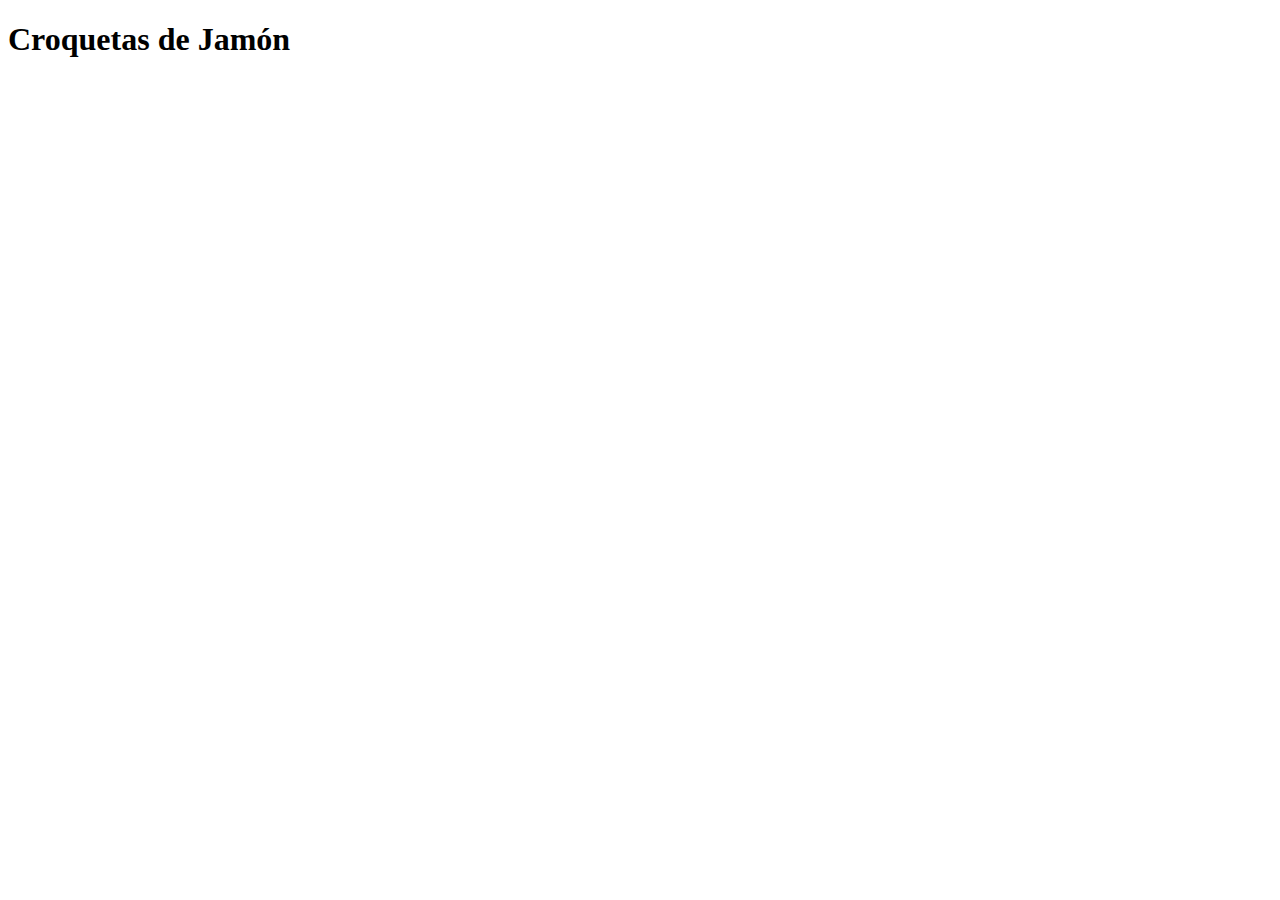
==== recipes/croquetas.html @ 313bc2d5 "added needed files and basic html code" ====
<!DOCTYPE html>
<html lang="en">
<head>
    <meta charset="UTF-8">
    <meta http-equiv="X-UA-Compatible" content="IE=edge">
    <meta name="viewport" content="width=device-width, initial-scale=1.0">
    <title>Document</title>
</head>
<body>
    <h1>Croquetas de Jamón</h1>
</body>
</html>
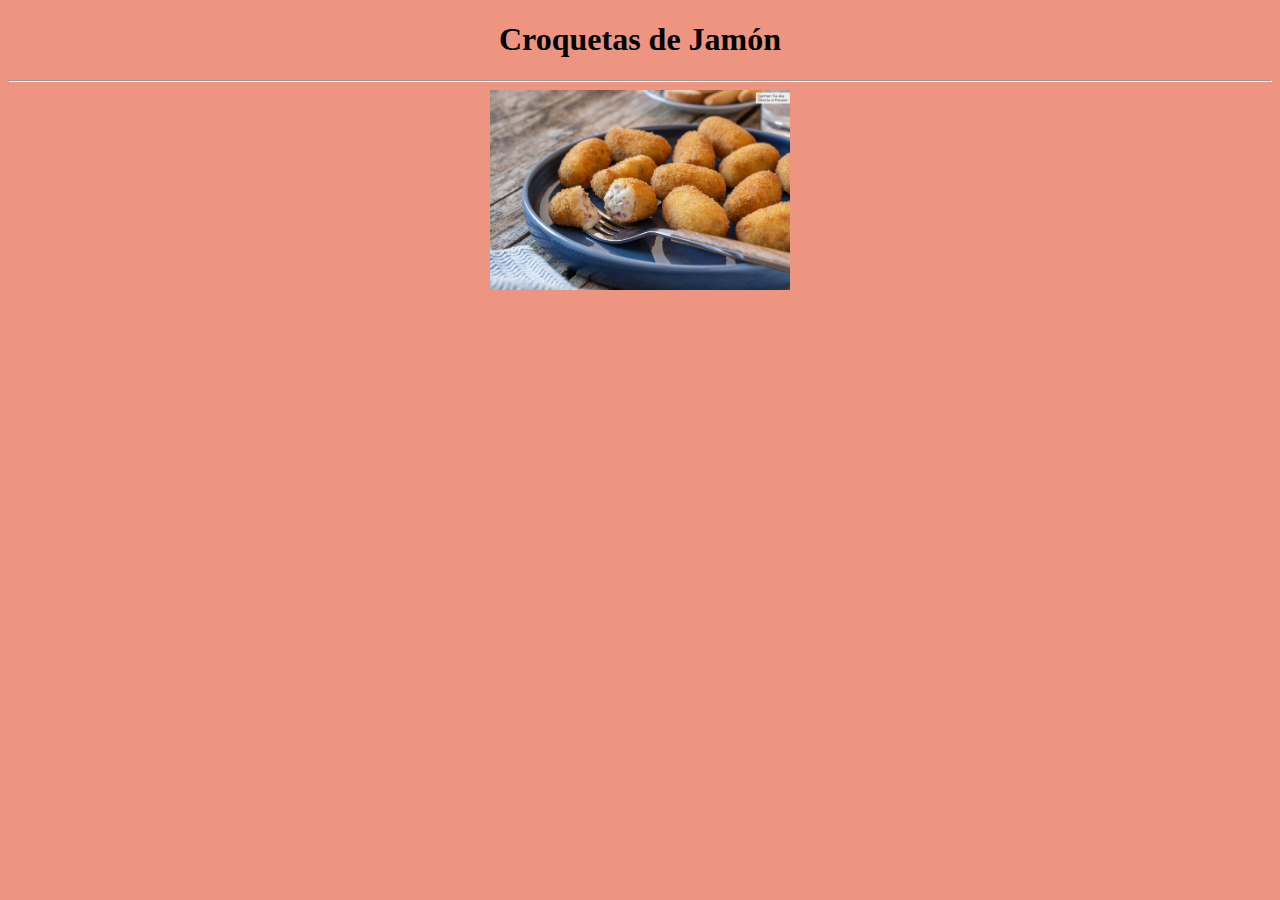
==== commit e61fee20: "added style to the croquetas page" ====
--- a/recipes/croquetas.html
+++ b/recipes/croquetas.html
@@ -4,9 +4,14 @@
     <meta charset="UTF-8">
     <meta http-equiv="X-UA-Compatible" content="IE=edge">
     <meta name="viewport" content="width=device-width, initial-scale=1.0">
-    <title>Document</title>
+    <title>Receta de Croquetas</title>
 </head>
-<body>
-    <h1>Croquetas de Jamón</h1>
+<body bgcolor="#EE9582">
+    <h1 align="center">Croquetas de Jamón</h1>
+    <hr>
+    <center><img src="../images/croquetas.jpg" alt="Croquetas de jamon" width="300"></center>
+    
+    
+
 </body>
 </html>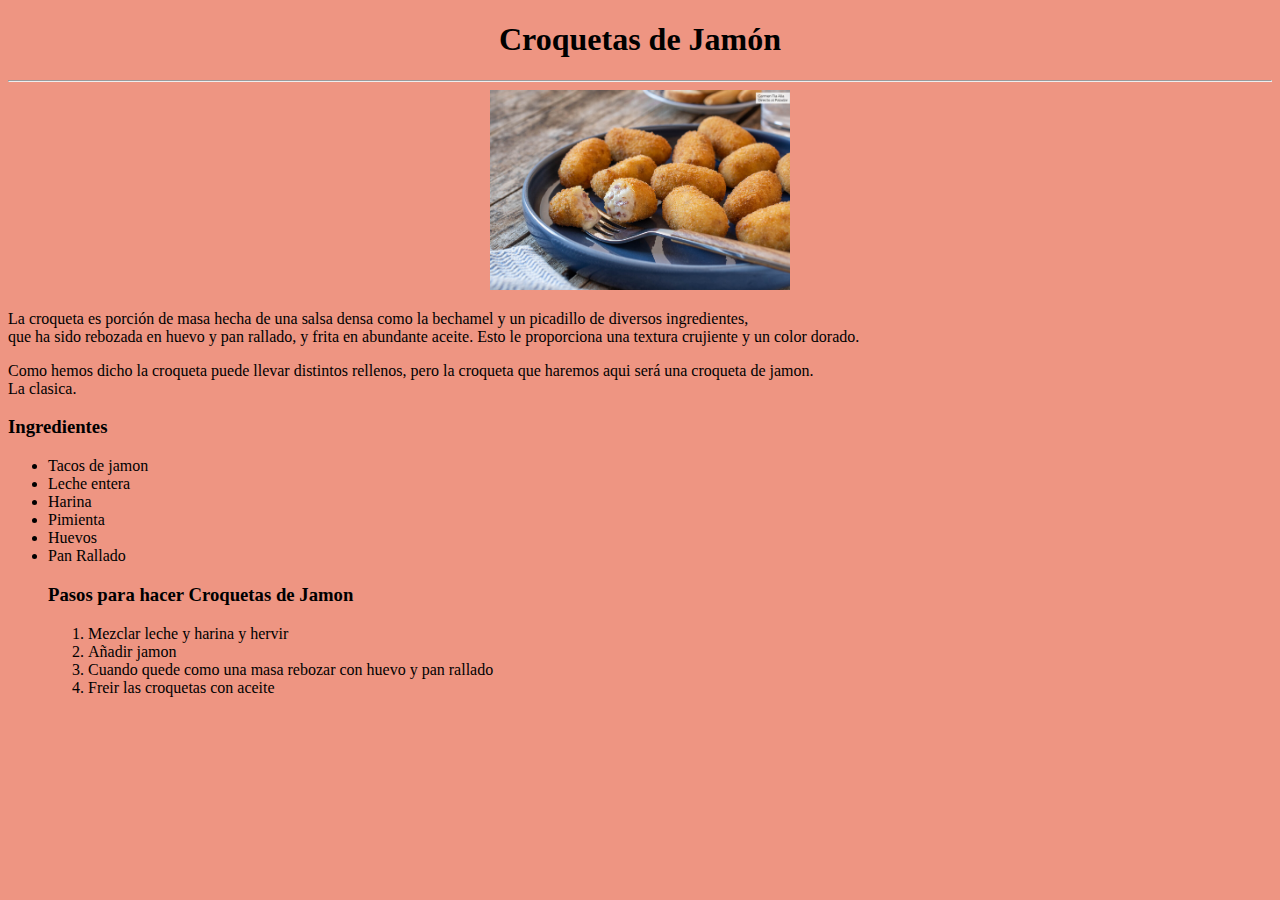
==== commit 0819a07f: "added description and lists to croquetas page" ====
--- a/recipes/croquetas.html
+++ b/recipes/croquetas.html
@@ -11,6 +11,31 @@
     <hr>
     <center><img src="../images/croquetas.jpg" alt="Croquetas de jamon" width="300"></center>
     
+    <p>La croqueta es porción de masa hecha de una salsa densa como la bechamel y un picadillo de diversos ingredientes,<br>
+         que ha sido rebozada en huevo y pan rallado, y frita en abundante aceite. Esto le proporciona una textura crujiente y un color dorado.</p>
+
+    <p>Como hemos dicho la croqueta puede llevar distintos rellenos, pero la croqueta que haremos aqui será una croqueta de jamon. <br>
+        La clasica.</p>
+    
+    <h3>Ingredientes</h3>
+    <ul>
+        <li>Tacos de jamon</li>
+        <li>Leche entera</li>
+        <li>Harina</li>
+        <li>Pimienta</li>
+        <li>Huevos</li>
+        <li>Pan Rallado</li>
+
+    <h3>Pasos para hacer Croquetas de Jamon</h3>
+    <ol>
+        <li>Mezclar leche y harina y hervir</li>
+        <li>Añadir jamon</li>
+        <li>Cuando quede como una masa rebozar con huevo y pan rallado</li>
+        <li>Freir las croquetas con aceite</li>
+
+    </ol>
+
+    </ul>
     
 
 </body>
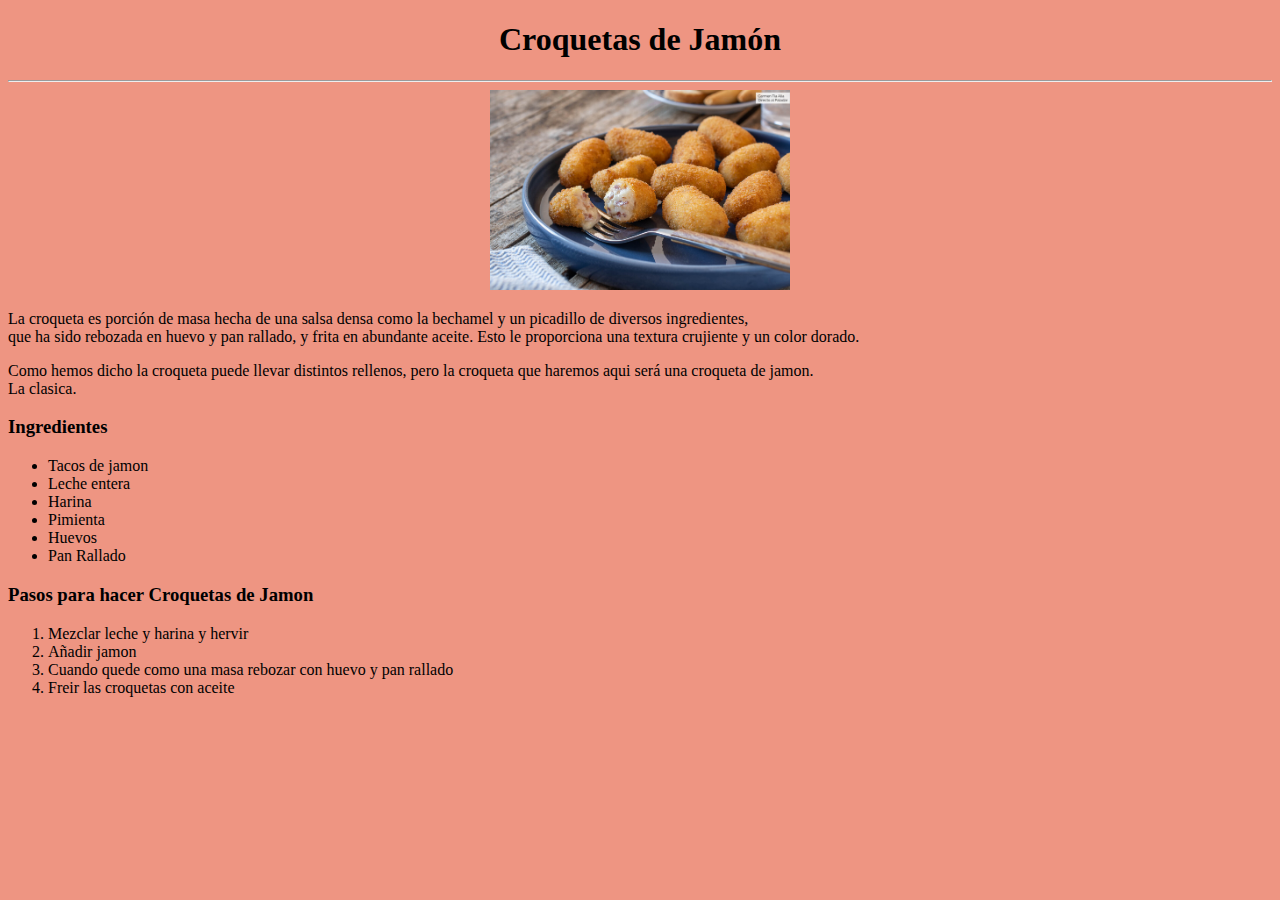
==== commit 9b36be8f: "Fixed the ul in the wrong place" ====
--- a/recipes/croquetas.html
+++ b/recipes/croquetas.html
@@ -25,6 +25,7 @@
         <li>Pimienta</li>
         <li>Huevos</li>
         <li>Pan Rallado</li>
+    </ul>
 
     <h3>Pasos para hacer Croquetas de Jamon</h3>
     <ol>
@@ -32,10 +33,8 @@
         <li>Añadir jamon</li>
         <li>Cuando quede como una masa rebozar con huevo y pan rallado</li>
         <li>Freir las croquetas con aceite</li>
-
     </ol>
 
-    </ul>
     
 
 </body>
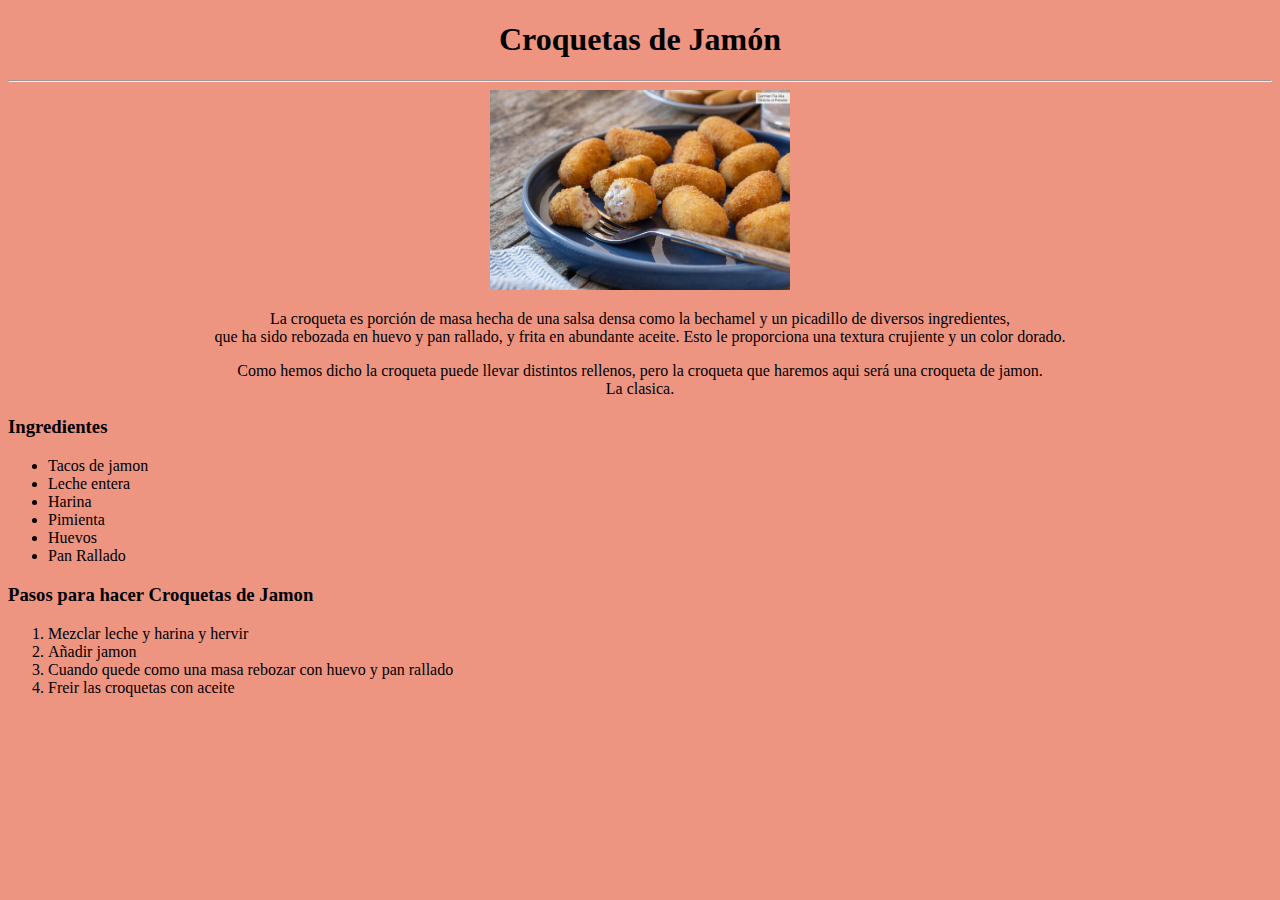
==== commit 15fd8ade: "Centered some text" ====
--- a/recipes/croquetas.html
+++ b/recipes/croquetas.html
@@ -11,10 +11,10 @@
     <hr>
     <center><img src="../images/croquetas.jpg" alt="Croquetas de jamon" width="300"></center>
     
-    <p>La croqueta es porción de masa hecha de una salsa densa como la bechamel y un picadillo de diversos ingredientes,<br>
+    <p align="center">La croqueta es porción de masa hecha de una salsa densa como la bechamel y un picadillo de diversos ingredientes,<br>
          que ha sido rebozada en huevo y pan rallado, y frita en abundante aceite. Esto le proporciona una textura crujiente y un color dorado.</p>
 
-    <p>Como hemos dicho la croqueta puede llevar distintos rellenos, pero la croqueta que haremos aqui será una croqueta de jamon. <br>
+    <p align="center">Como hemos dicho la croqueta puede llevar distintos rellenos, pero la croqueta que haremos aqui será una croqueta de jamon. <br>
         La clasica.</p>
     
     <h3>Ingredientes</h3>
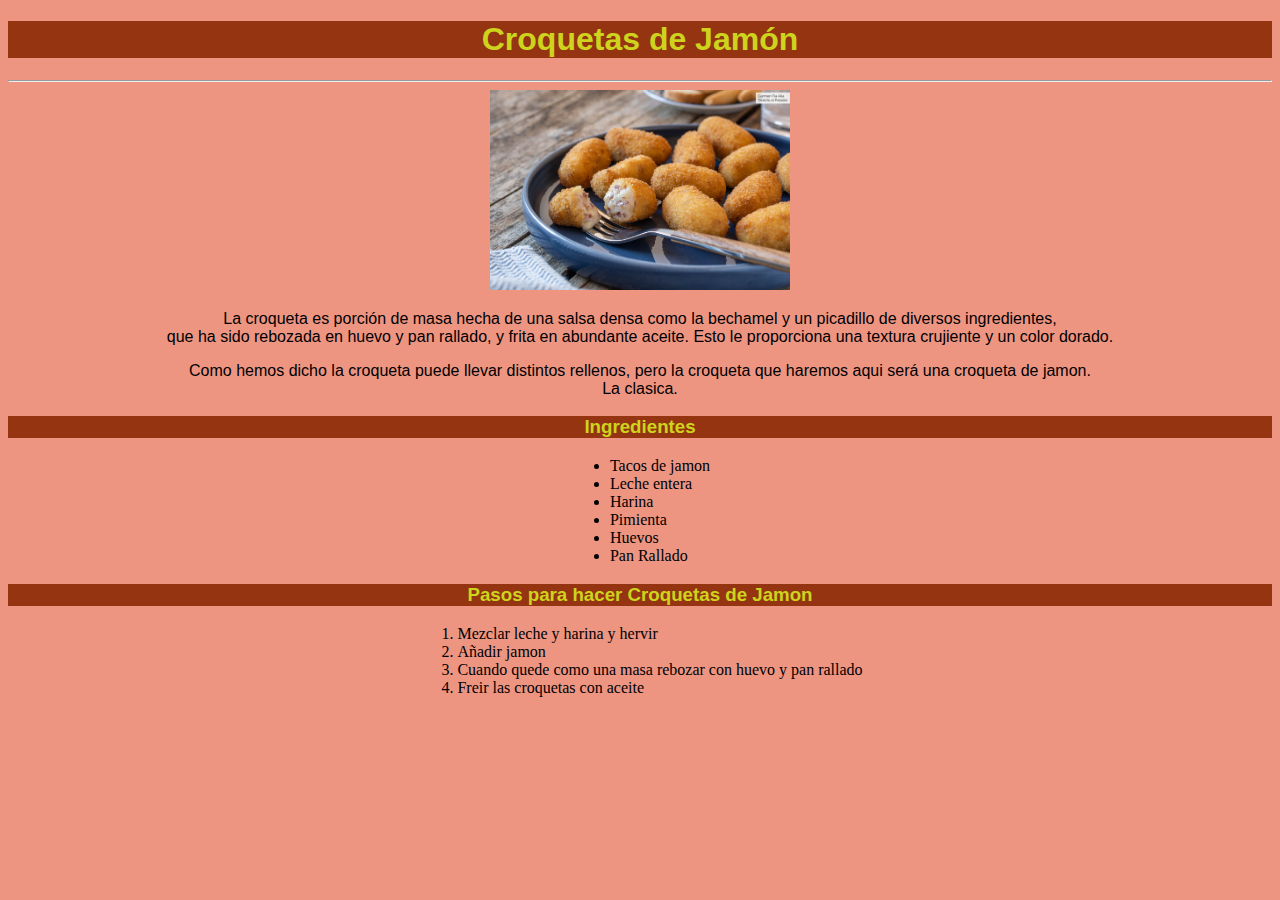
==== commit ad93f6ca: "added changes to html files to link to css file" ====
--- a/recipes/croquetas.html
+++ b/recipes/croquetas.html
@@ -5,9 +5,10 @@
     <meta http-equiv="X-UA-Compatible" content="IE=edge">
     <meta name="viewport" content="width=device-width, initial-scale=1.0">
     <title>Receta de Croquetas</title>
+    <link rel="stylesheet" href="../style.css">
 </head>
 <body bgcolor="#EE9582">
-    <h1 align="center">Croquetas de Jamón</h1>
+    <h1 class="titulos" align="center">Croquetas de Jamón</h1>
     <hr>
     <center><img src="../images/croquetas.jpg" alt="Croquetas de jamon" width="300"></center>
     
@@ -17,7 +18,7 @@
     <p align="center">Como hemos dicho la croqueta puede llevar distintos rellenos, pero la croqueta que haremos aqui será una croqueta de jamon. <br>
         La clasica.</p>
     
-    <h3>Ingredientes</h3>
+    <h3 class="subtitulo">Ingredientes</h3>
     <ul>
         <li>Tacos de jamon</li>
         <li>Leche entera</li>
@@ -27,7 +28,7 @@
         <li>Pan Rallado</li>
     </ul>
 
-    <h3>Pasos para hacer Croquetas de Jamon</h3>
+    <h3 class="subtitulo">Pasos para hacer Croquetas de Jamon</h3>
     <ol>
         <li>Mezclar leche y harina y hervir</li>
         <li>Añadir jamon</li>
--- a/style.css
+++ b/style.css
@@ -0,0 +1,30 @@
+.titulos, 
+.subtitulo {
+    background-color: rgb(148, 52, 17);
+    color: rgb(206, 212, 29);
+    font-family: Verdana, Geneva, Tahoma, sans-serif;
+}
+
+p{
+    font-family: Verdana, Geneva, Tahoma, sans-serif;
+}
+
+.subtitulo {
+    text-align: center
+}
+
+
+
+ul{
+    display: table;
+    margin: 0 auto;
+}
+
+ol{
+    display: table;
+    margin: 0 auto;
+}
+
+
+
+
